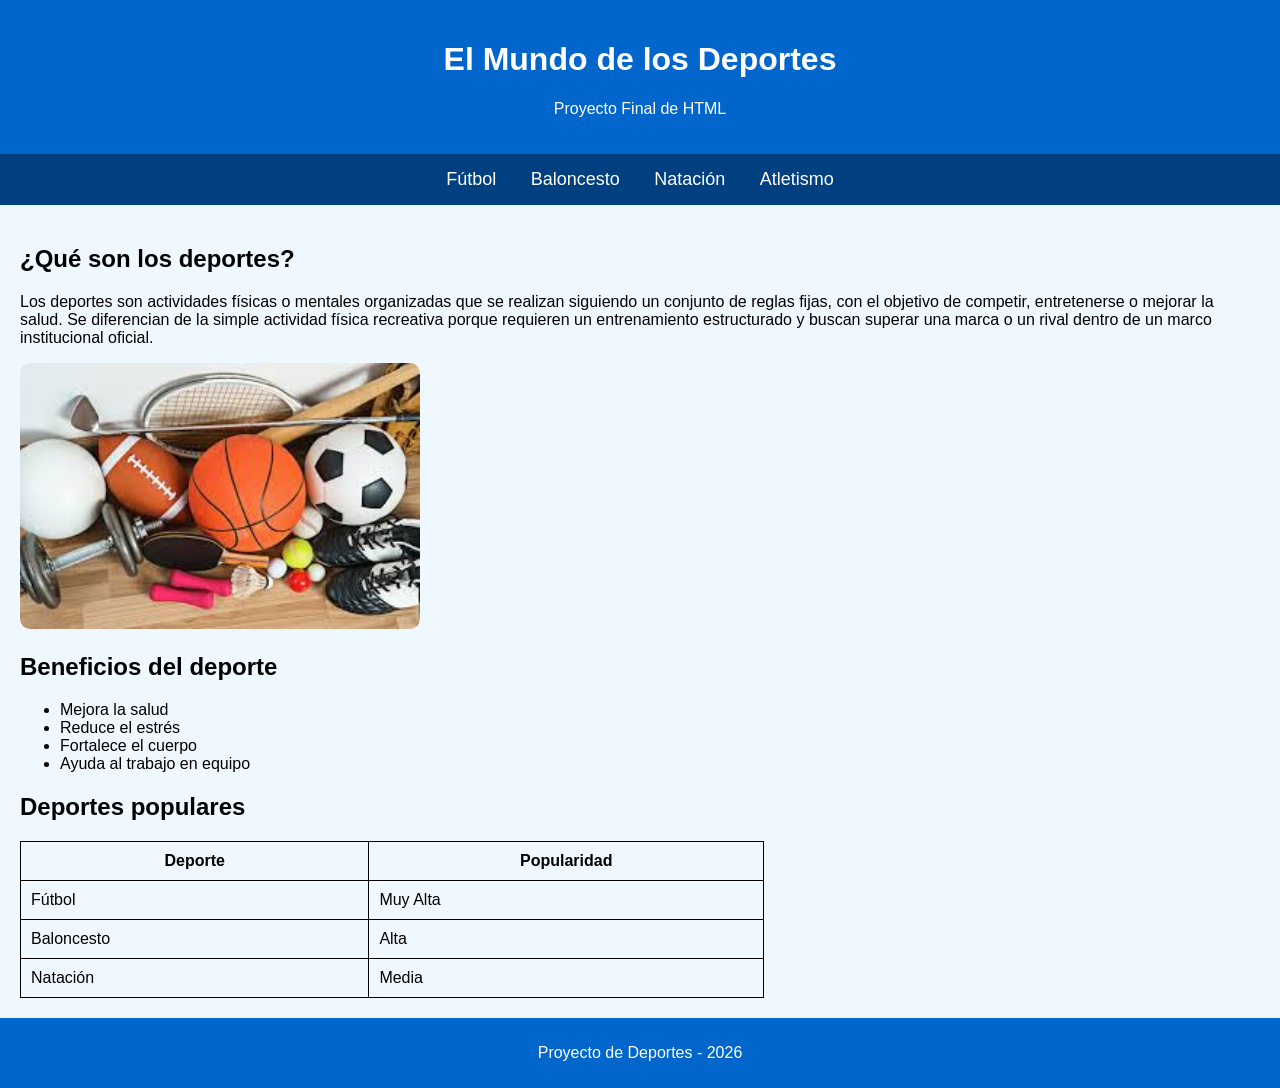
==== index.html @ c6ba3a49 "Primer subida" ====
<!DOCTYPE html>
<html lang="es">
<head>
    <meta charset="UTF-8">
    <title>Inicio</title>
<link rel="stylesheet" href="styles.css">
</head>

<body>

<header>
    <h1>El Mundo de los Deportes</h1>
    <p>Proyecto Final de HTML</p>
</header>

<nav>
    <a href="futbol.html" target="_blank">Fútbol</a>
    <a href="baloncesto.html" target="_blank">Baloncesto</a>
    <a href="natacion.html" target="_blank">Natación</a>
    <a href="atletismo.html" target="_blank">Atletismo</a>
</nav>

<section>

    <h2>¿Qué son los deportes?</h2>

    <p>
       Los deportes son actividades físicas o mentales organizadas que se realizan 
       siguiendo un conjunto de reglas fijas, con el objetivo de competir, entretenerse o 
       mejorar la salud. Se diferencian de la simple actividad física recreativa porque requieren un entrenamiento estructurado y
       buscan superar una marca o un rival dentro de un marco institucional oficial.
    </p>

    <img src="img/imagen1.jpg" alt="Deportes">

    <h2>Beneficios del deporte</h2>

    <ul>
        <li>Mejora la salud</li>
        <li>Reduce el estrés</li>
        <li>Fortalece el cuerpo</li>
        <li>Ayuda al trabajo en equipo</li>
    </ul>

    <h2>Deportes populares</h2>

    <table>
        <tr>
            <th>Deporte</th>
            <th>Popularidad</th>
        </tr>

        <tr>
            <td>Fútbol</td>
            <td>Muy Alta</td>
        </tr>

        <tr>
            <td>Baloncesto</td>
            <td>Alta</td>
        </tr>

        <tr>
            <td>Natación</td>
            <td>Media</td>
        </tr>
    </table>
</section>

<footer>
    <p>Proyecto de Deportes - 2026</p>
</footer>

</body>
</html>
---- styles.css ----
body{
            font-family: Arial;
            background-color: #f0f8ff;
            margin: 0;
            padding: 0;
        }

        header{
            background-color: #0066cc;
            color: white;
            padding: 20px;
            text-align: center;
        }

        nav{
            background-color: #004080;
            padding: 15px;
            text-align: center;
        }

        nav a{
            color: white;
            margin: 15px;
            text-decoration: none;
            font-size: 18px;
        }

        section{
            padding: 20px;
        }

        img{
            width: 400px;
            border-radius: 10px;
        }

        footer{
            background-color: #0066cc;
            color: white;
            text-align: center;
            padding: 10px;
        }

        table{
            width: 60%;
            border-collapse: collapse;
            margin-top: 20px;
        }

        table, th, td{
            border: 1px solid black;
            padding: 10px;
        }
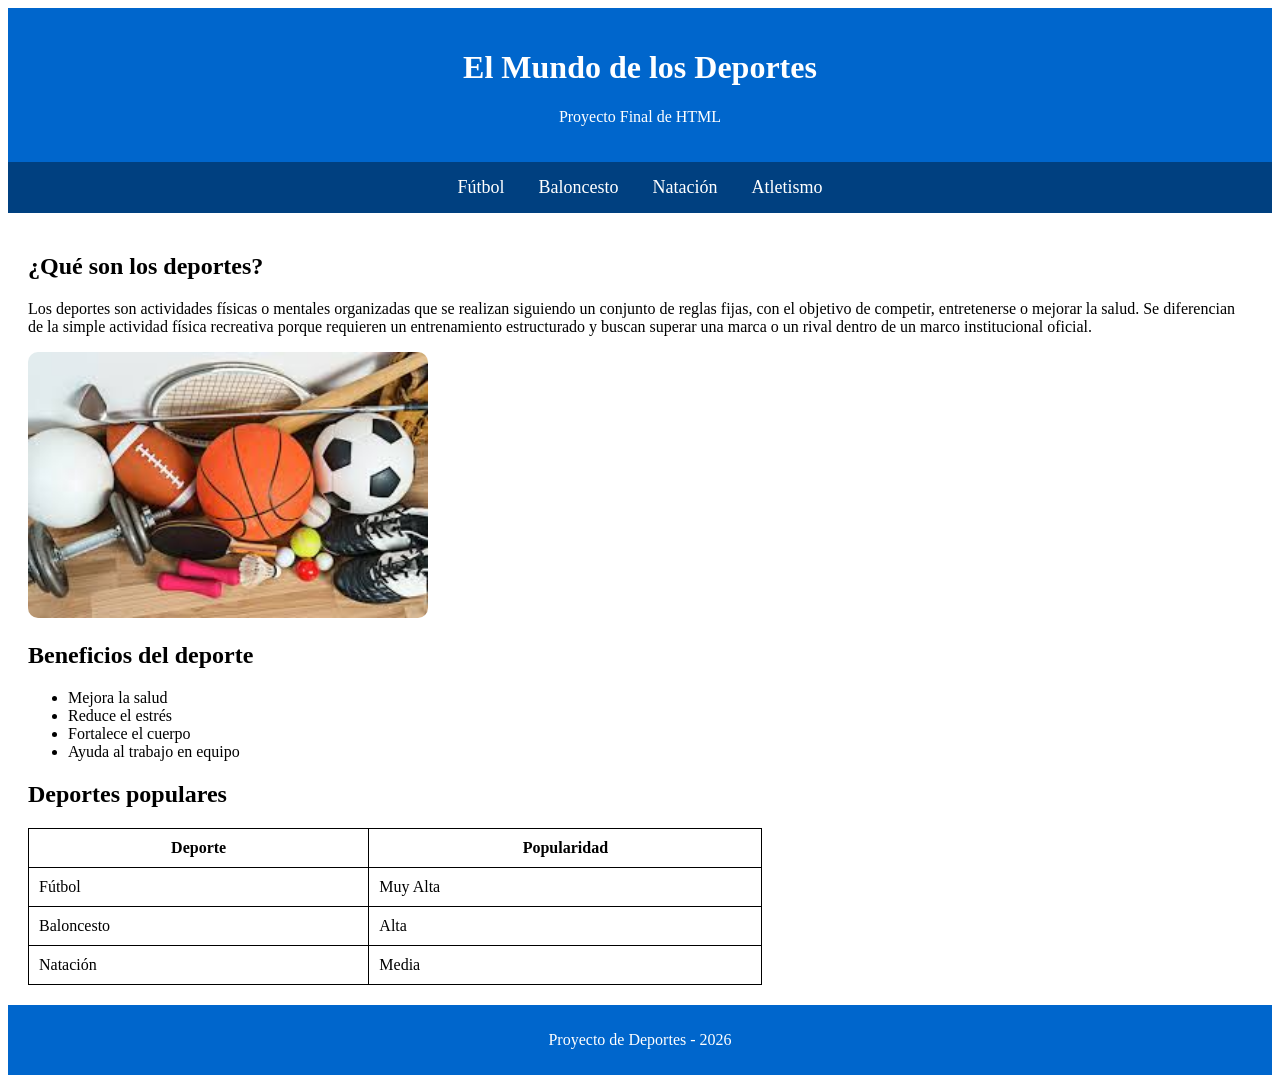
==== commit 6072ae36: "cambios" ====
--- a/index.html
+++ b/index.html
@@ -6,8 +6,7 @@
 <link rel="stylesheet" href="styles.css">
 </head>
 
-<body>
-
+<body class="inicio">
 <header>
     <h1>El Mundo de los Deportes</h1>
     <p>Proyecto Final de HTML</p>
--- a/styles.css
+++ b/styles.css
@@ -1,55 +1,126 @@
+#Inicio
+        *{
+            max-width: 100%;
+            height: auto;
+            box-sizing: border-box;
+        }
 
-        body{
+        .inicio body{
             font-family: Arial;
             background-color: #f0f8ff;
             margin: 0;
             padding: 0;
+            width: 100%;
         }
 
-        header{
+        .inicio header{
             background-color: #0066cc;
             color: white;
             padding: 20px;
             text-align: center;
         }
 
-        nav{
+        .inicio nav{
             background-color: #004080;
             padding: 15px;
             text-align: center;
         }
 
-        nav a{
+        .inicio nav a{
             color: white;
             margin: 15px;
             text-decoration: none;
             font-size: 18px;
         }
 
-        section{
+        .inicio section{
             padding: 20px;
         }
 
-        img{
+        .inicio img{
             width: 400px;
             border-radius: 10px;
         }
 
-        footer{
+        .inicio footer{
             background-color: #0066cc;
             color: white;
             text-align: center;
             padding: 10px;
         }
 
-        table{
+        .inicio table{
             width: 60%;
             border-collapse: collapse;
             margin-top: 20px;
         }
 
-        table, th, td{
+        .inicio table, .inicio th, .inicio td{
             border: 1px solid black;
             padding: 10px;
         }
-    +
+#Futbol
+        .futbol body{
+            font-family: Arial;
+            background-color: #f0f8ff;
+            padding: 20px;
+        }
+
+        .futbol h1{
+            color: #0066cc;
+        }
+
+        .futbol img{
+            width: 400px;
+            border-radius: 10px;
+        }
+
+        .futbol a{
+            color: blue;
+        }
+#baloncesto
+        .baloncesto body{
+            font-family: Arial;
+            background-color: #f0f8ff;
+            padding: 20px;
+        }
+
+        .baloncesto h1{
+            color: #0066cc;
+        }
+
+        .baloncesto img{
+            width: 400px;
+            border-radius: 10px;
+        }
+#natacion
+         .natacion body{
+            font-family: Arial;
+            background-color: #f0f8ff;
+            padding: 20px;
+        }
+
+        .natacion h1{
+            color: #0066cc;
+        }
+
+        .natacion img{
+            width: 400px;
+            border-radius: 10px;
+        }
+#atletismo
+        .atletismo body{
+            font-family: Arial;
+            background-color: #f0f8ff;
+            padding: 20px;
+        }
+
+        .atletismo h1{
+            color: #0066cc;
+        }
+
+        .atletismo img{
+            width: 400px;
+            border-radius: 10px;
+        }
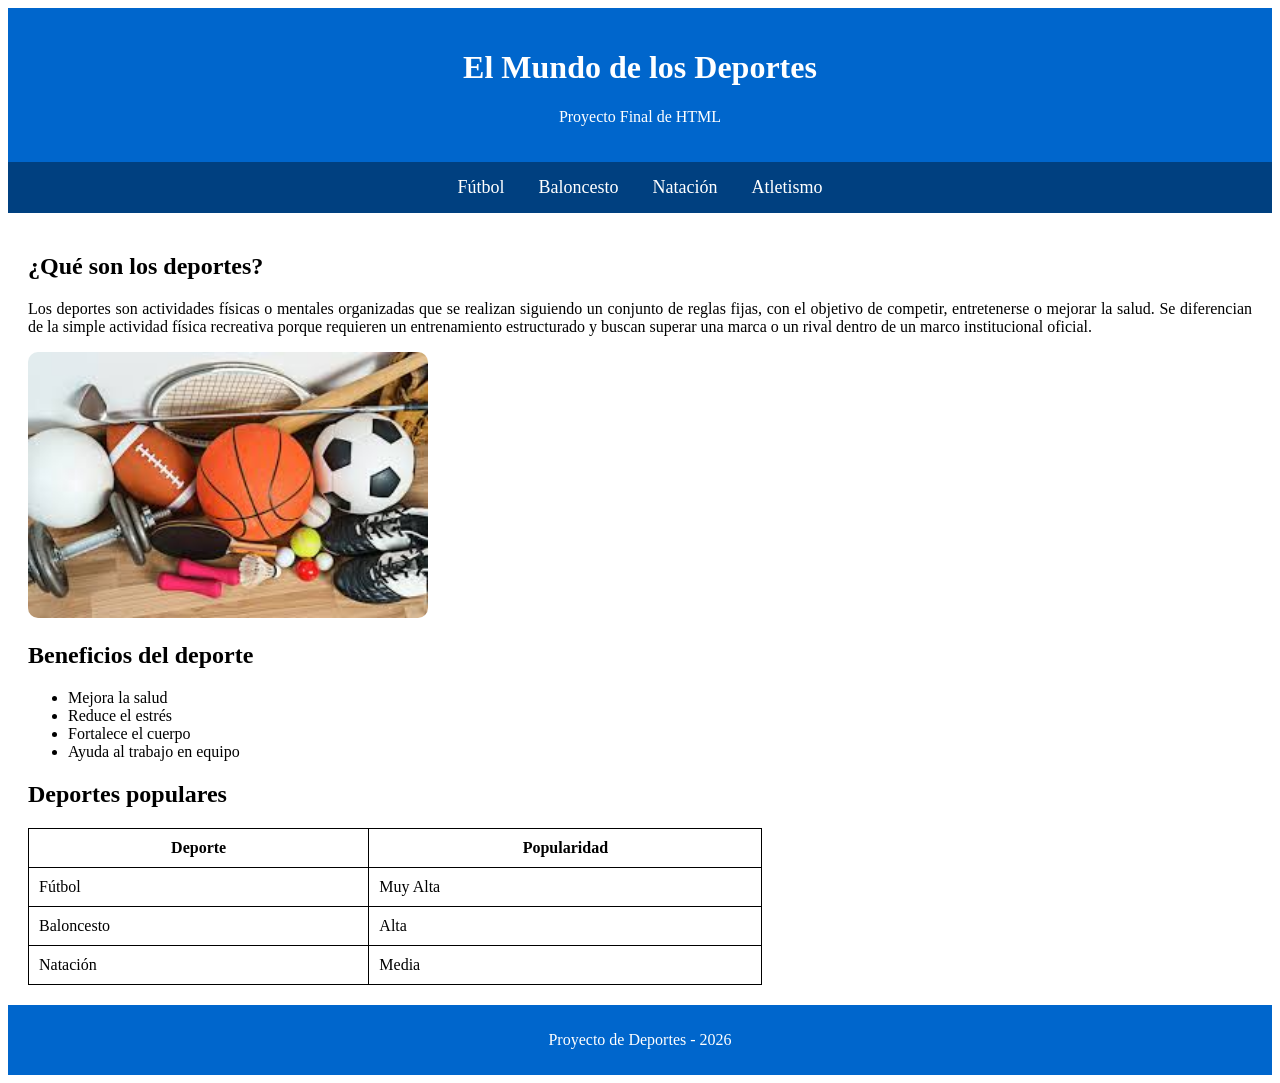
==== commit 01b07260: "cambios" ====
--- a/index.html
+++ b/index.html
@@ -23,7 +23,7 @@
 
     <h2>¿Qué son los deportes?</h2>
 
-    <p>
+    <p class="texto">
        Los deportes son actividades físicas o mentales organizadas que se realizan 
        siguiendo un conjunto de reglas fijas, con el objetivo de competir, entretenerse o 
        mejorar la salud. Se diferencian de la simple actividad física recreativa porque requieren un entrenamiento estructurado y
--- a/styles.css
+++ b/styles.css
@@ -59,8 +59,14 @@
             border: 1px solid black;
             padding: 10px;
         }
+        .texto {
+            text-align: justify;
+        }
 
 #Futbol
+        .texto p{
+            text-align: justify;
+        }
         .futbol body{
             font-family: Arial;
             background-color: #f0f8ff;
@@ -95,6 +101,7 @@
             border-radius: 10px;
         }
 #natacion
+      
          .natacion body{
             font-family: Arial;
             background-color: #f0f8ff;
@@ -110,6 +117,7 @@
             border-radius: 10px;
         }
 #atletismo
+
         .atletismo body{
             font-family: Arial;
             background-color: #f0f8ff;
